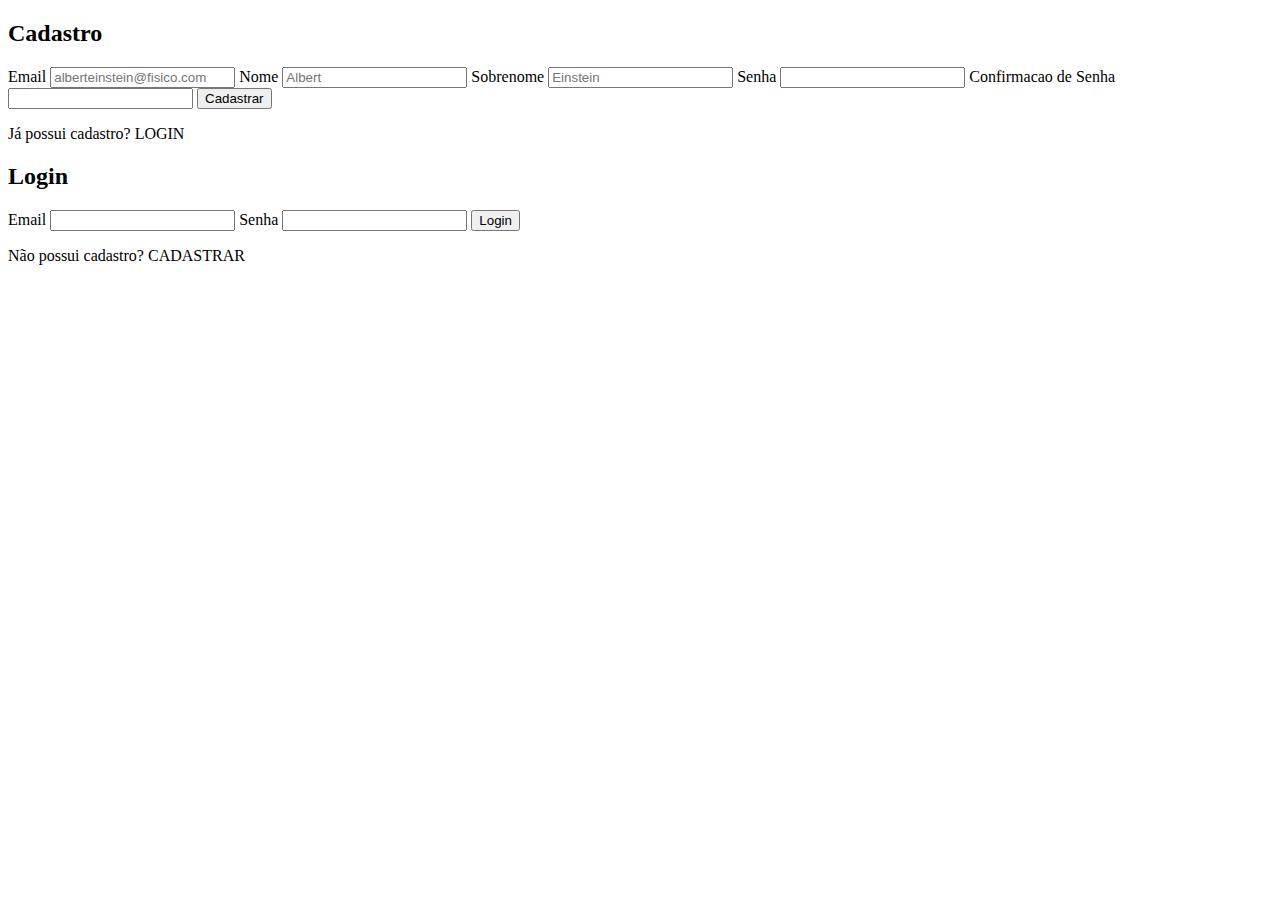
==== Formulario/index.html @ caca7b02 "Commit Inicial" ====
<!DOCTYPE html>
<html lang="pt-br">
<head>
  <meta charset="UTF-8">
  <meta http-equiv="X-UA-Compatible" content="IE=edge">
  <meta name="viewport" content="width=device-width, initial-scale=1.0">
  <title>Formulário</title>
  <link rel="stylesheet" href="/css/style.css">
</head>
<body>
  <main class="formulario">
    <section class="cadastro">
      <h2 class="titulo-cadastro">Cadastro</h2>
      <form action="#" class="itens-form">
        <label for="email">Email</label>
        <input type="email" name="email" class="email" required placeholder="alberteinstein@fisico.com">

        <label for="nome">Nome</label>
        <input type="text" name="nome" id="nome" required placeholder="Albert">

        <label for="sobrenome">Sobrenome</label>
        <input type="text" name="sobrenome" id="sobrenome" required placeholder="Einstein">

        <label for="senha">Senha</label>
        <input type="password" name="senha" class="senha" required>

        <label for="senha-conf">Confirmacao de Senha</label>
        <input type="password" name="senha-conf" id="senha-conf" required>

        <input type="submit" value="Cadastrar" class="cadastrar">
      </form>
      <p>Já possui cadastro? <span>LOGIN</span></p>
    </section>

    <section class="login virar" >
      <h2 class="titulo-cadastro">Login</h2>
      <form action="#" class="itens-form">
        <label for="email">Email</label>
        <input type="email" name="email" class="email" required>

        <label for="senha">Senha</label>
        <input type="password" name="senha" class="senha" required>

        <input type="submit" value="Login" class="cadastrar">
      </form>
      <p>Não possui cadastro? <span>CADASTRAR</span></p>
      </section>
  </main>

  <script src="js/script.js"></script>
</body>
</html>
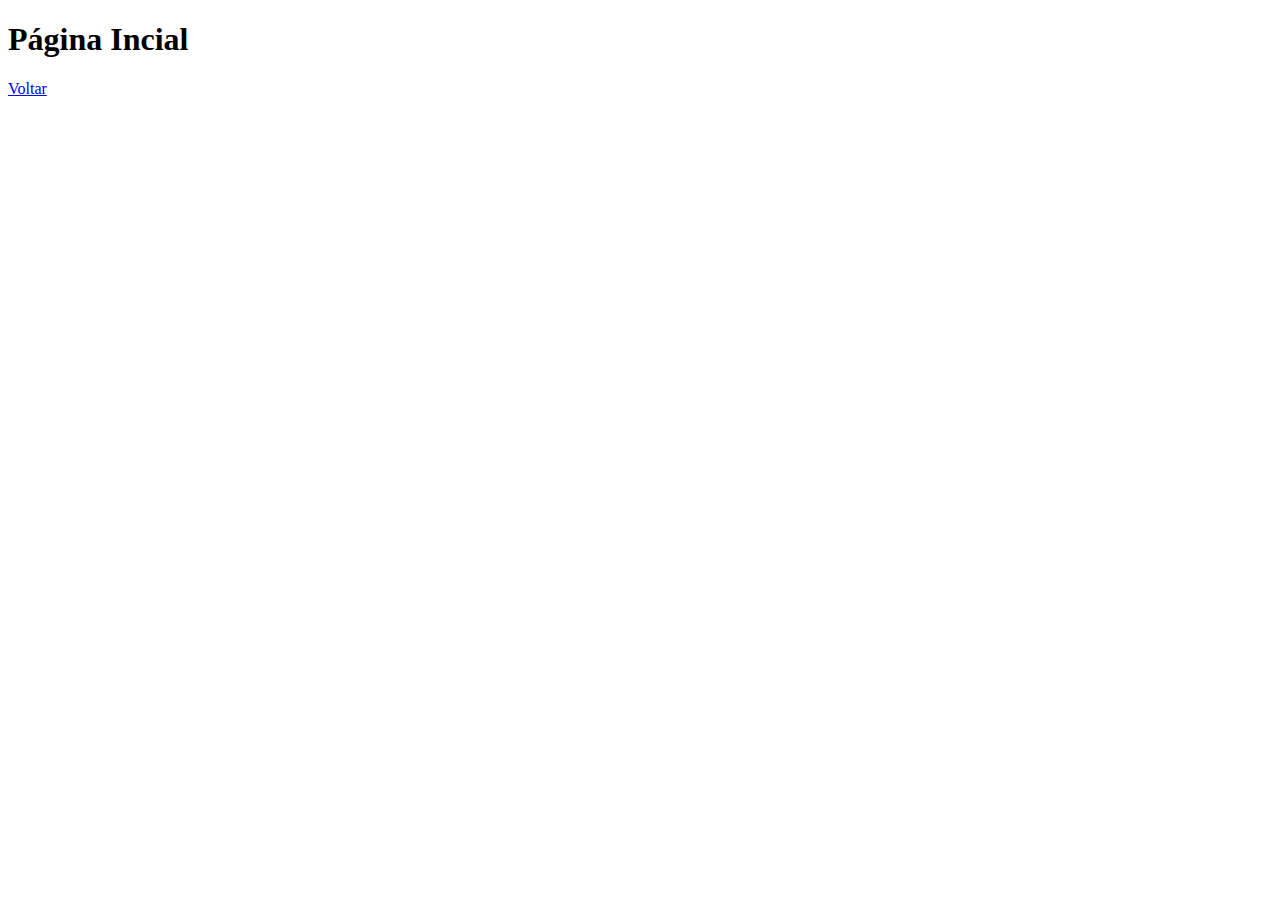
==== commit 27f3e764: "validacao de campo" ====
--- a/Formulario/index.html
+++ b/Formulario/index.html
@@ -1,52 +1,13 @@
-<!DOCTYPE html>
-<html lang="pt-br">
-<head>
-  <meta charset="UTF-8">
-  <meta http-equiv="X-UA-Compatible" content="IE=edge">
-  <meta name="viewport" content="width=device-width, initial-scale=1.0">
-  <title>Formulário</title>
-  <link rel="stylesheet" href="/css/style.css">
-</head>
-<body>
-  <main class="formulario">
-    <section class="cadastro">
-      <h2 class="titulo-cadastro">Cadastro</h2>
-      <form action="#" class="itens-form">
-        <label for="email">Email</label>
-        <input type="email" name="email" class="email" required placeholder="alberteinstein@fisico.com">
-
-        <label for="nome">Nome</label>
-        <input type="text" name="nome" id="nome" required placeholder="Albert">
-
-        <label for="sobrenome">Sobrenome</label>
-        <input type="text" name="sobrenome" id="sobrenome" required placeholder="Einstein">
-
-        <label for="senha">Senha</label>
-        <input type="password" name="senha" class="senha" required>
-
-        <label for="senha-conf">Confirmacao de Senha</label>
-        <input type="password" name="senha-conf" id="senha-conf" required>
-
-        <input type="submit" value="Cadastrar" class="cadastrar">
-      </form>
-      <p>Já possui cadastro? <span>LOGIN</span></p>
-    </section>
-
-    <section class="login virar" >
-      <h2 class="titulo-cadastro">Login</h2>
-      <form action="#" class="itens-form">
-        <label for="email">Email</label>
-        <input type="email" name="email" class="email" required>
-
-        <label for="senha">Senha</label>
-        <input type="password" name="senha" class="senha" required>
-
-        <input type="submit" value="Login" class="cadastrar">
-      </form>
-      <p>Não possui cadastro? <span>CADASTRAR</span></p>
-      </section>
-  </main>
-
-  <script src="js/script.js"></script>
-</body>
+<!DOCTYPE html>
+<html lang="pt-BR">
+<head>
+  <meta charset="UTF-8">
+  <meta http-equiv="X-UA-Compatible" content="IE=edge">
+  <meta name="viewport" content="width=device-width, initial-scale=1.0">
+  <title>Página Incial</title>
+</head>
+<body>
+  <h1>Página Incial</h1>
+  <a href="login.html">Voltar</a>
+</body>
 </html>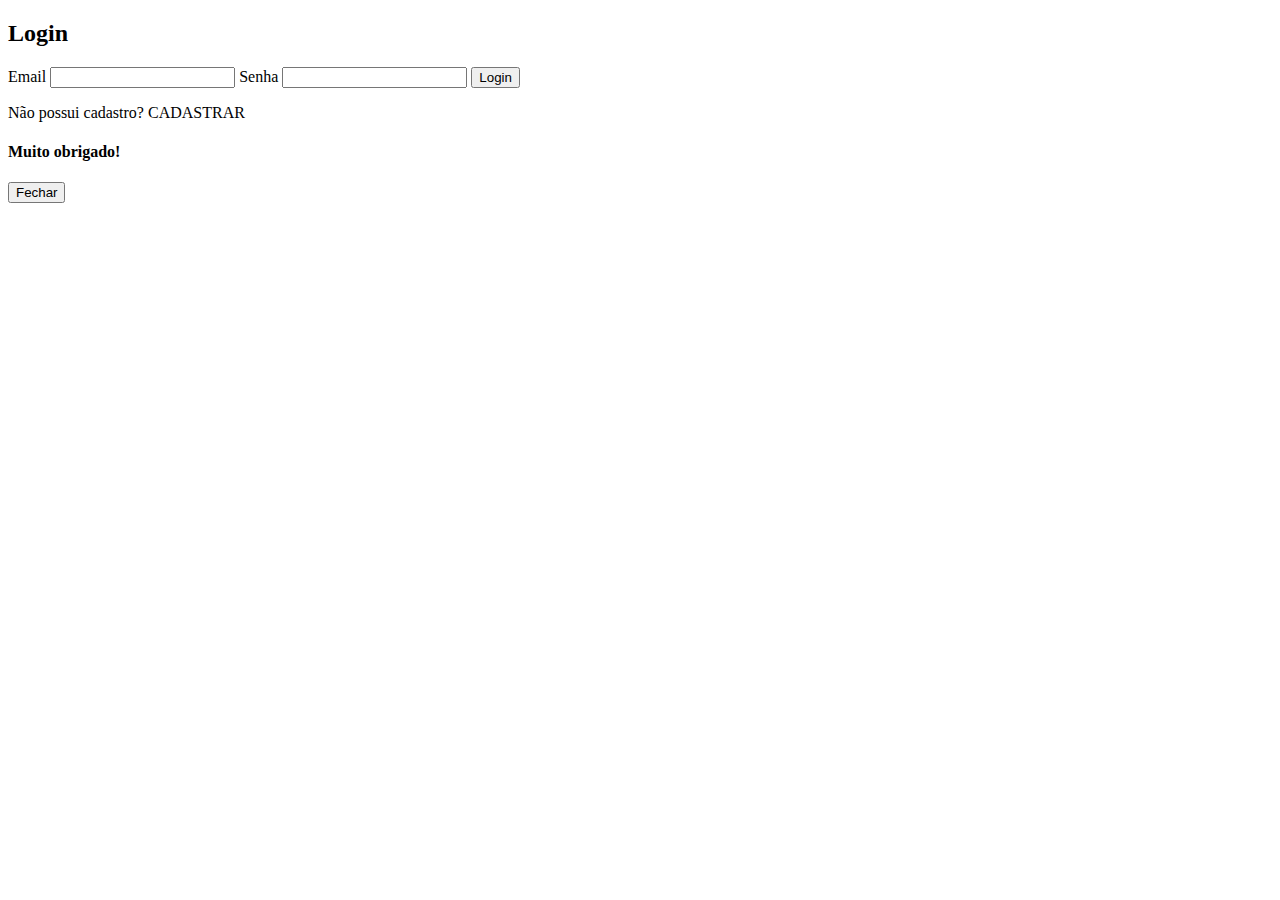
==== commit 337c57a3: "validacao usuario" ====
--- a/Formulario/index.html
+++ b/Formulario/index.html
@@ -9,5 +9,6 @@
 <body>
   <h1>Página Incial</h1>
   <a href="login.html">Voltar</a>
+  <script src="js/script.js"></script>
 </body>
 </html>